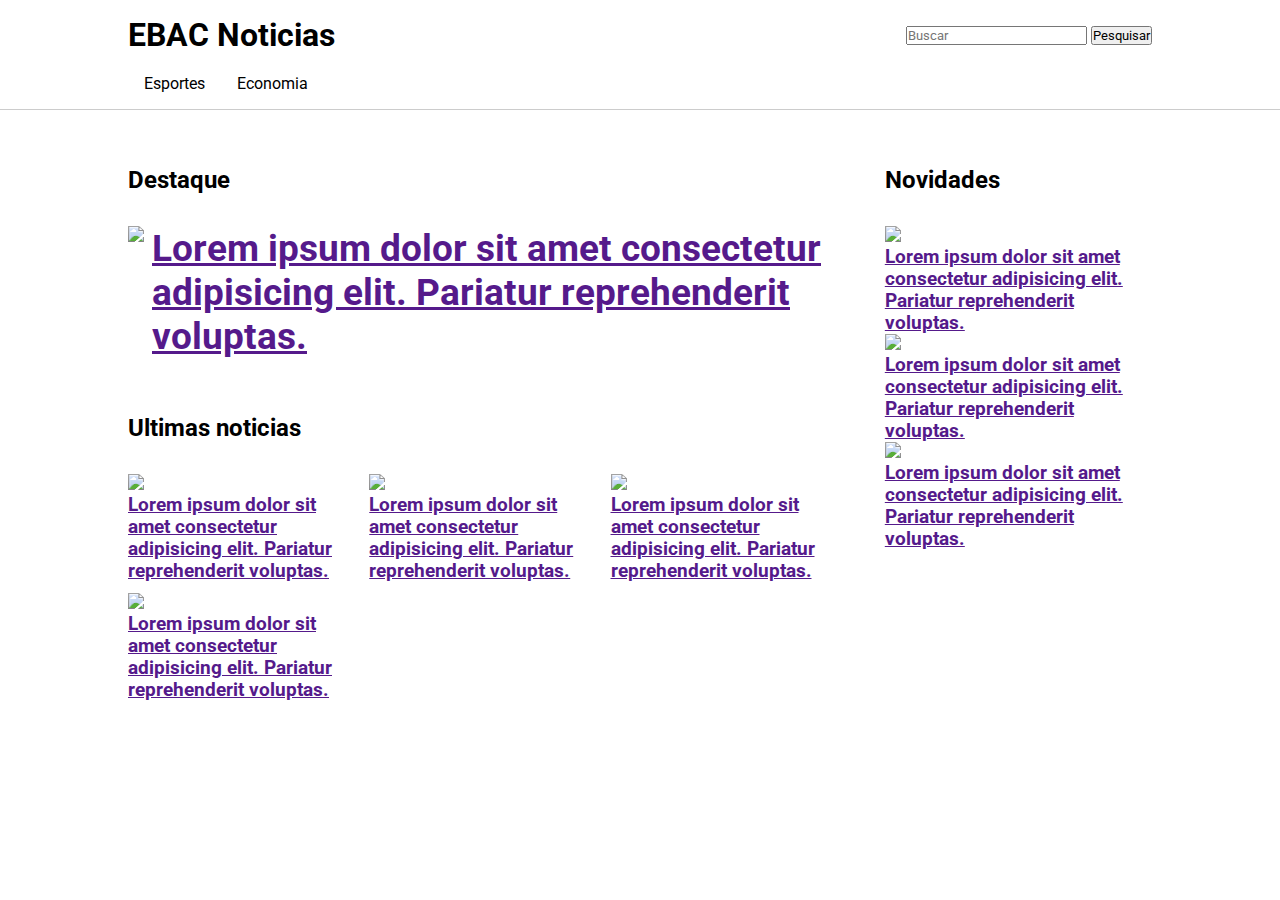
==== index.html @ ce03a463 "initial commit" ====
<!DOCTYPE html>
<html lang="pt-br">
<head>
    <meta charset="UTF-8">
    <meta http-equiv="X-UA-Compatible" content="IE=edge">
    <meta name="viewport" content="width=device-width, initial-scale=1.0">
    <link rel="preconnect" href="https://fonts.googleapis.com">
    <link rel="preconnect" href="https://fonts.gstatic.com" crossorigin>
    <link href="https://fonts.googleapis.com/css2?family=Roboto:wght@400;700&display=swap" rel="stylesheet">
    <link rel="stylesheet" href="main.css">
    <title>Portal de noticias</title>
</head>
<body>
    <header>
        <div class="container">
            <h1>EBAC Noticias</h1>
            <form>
                <input type="search" placeholder="Buscar">
                <button type="submit">Pesquisar</button>
            </form>
        </div>
        <nav class="container">
            <ul class="menu">
                <li>Esportes
                    <ul class="submenu">
                        <li><a href="">Futebol</a></li>
                        <li><a href="">Basquete</a></li>
                        <li><a href="">Formula 1</a></li>
                    </ul>
                </li>
                <li>Economia
                    <ul class="submenu">
                        <li><a href="">Bolsa de valores</a></li>
                        <li><a href="">Imposto de renda</a></li>
                        <li><a href="">Finaças pessoais</a></li>
                    </ul>
                </li>
            </ul>
            <div class="clear"></div>
        </nav>
    </header>
    <div class="container conteudo">
        <main>
            <section class="destaque">
                <h2>Destaque</h2>
                <article class="noticia">
                    <a href="">
                        <img src="//via.placeholder.com/320x320">
                        <h3>Lorem ipsum dolor sit amet consectetur adipisicing elit. Pariatur reprehenderit voluptas.</h3>
                    </a>
                </article>
            </section>
            <section>
                <h2>Ultimas noticias</h2>
                <div class="noticias">
                    <article class="noticia">
                        <a href="">
                            <img src="//via.placeholder.com/320x320">
                            <h3>Lorem ipsum dolor sit amet consectetur adipisicing elit. Pariatur reprehenderit voluptas.</h3>
                        </a>
                    </article>
                    <article class="noticia">
                        <a href="">
                            <img src="//via.placeholder.com/320x320">
                            <h3>Lorem ipsum dolor sit amet consectetur adipisicing elit. Pariatur reprehenderit voluptas.</h3>
                        </a>
                    </article>
                    <article class="noticia">
                        <a href="">
                            <img src="//via.placeholder.com/320x320">
                            <h3>Lorem ipsum dolor sit amet consectetur adipisicing elit. Pariatur reprehenderit voluptas.</h3>
                        </a>
                    </article>
                    <article class="noticia">
                        <a href="">
                            <img src="//via.placeholder.com/320x320">
                            <h3>Lorem ipsum dolor sit amet consectetur adipisicing elit. Pariatur reprehenderit voluptas.</h3>
                        </a>
                    </article>
                </div>
            </section>
        </main>
        <aside>
            <section class="novidades">
                <h2>Novidades</h2>
                <a href="">
                    <img src="//via.placeholder.com/320x320">
                    <h3>Lorem ipsum dolor sit amet consectetur adipisicing elit. Pariatur reprehenderit voluptas.</h3>
                </a>
                <a href="">
                    <img src="//via.placeholder.com/320x320">
                    <h3>Lorem ipsum dolor sit amet consectetur adipisicing elit. Pariatur reprehenderit voluptas.</h3>
                </a>
                <a href="">
                    <img src="//via.placeholder.com/320x320">
                    <h3>Lorem ipsum dolor sit amet consectetur adipisicing elit. Pariatur reprehenderit voluptas.</h3>
                </a>
            </section>
        </aside>
    </div>
</body>
</html>
---- main.css ----
* {
    box-sizing: border-box;
    margin: 0;
    padding: 0;
    font-family: 'Roboto', sans-serif;
}

.container {
    max-width: 1024px;
    width: 100%;
    margin: 0 auto;
}

header .container {
    display: flex;
    justify-content: space-between;
    align-items: center;
}

header {
    padding: 16px 0 0;
    border-bottom: 1px solid #ccc;
    margin-bottom: 56px;
}

.submenu {
    display: none;
    border: 1px solid red;
    position: absolute;
    width: 300px;
    top: 110px;
    background-color: white;
}

.menu > li {
    float: left;
    list-style: none;
    padding: 16px;
    border-top: 4px solid transparent;
}

.clear {
    clear: both;
}

.menu li:hover .submenu {
    display: block;
}

.menu li:hover {
    border-color: red;
}

.submenu li {
    list-style: none;
    padding: 5px;
}

.submenu li a {
    text-decoration: none;
}

.conteudo {
    display: grid;
    grid-template-columns: 70% 30%;
}

.noticia img {
    max-width: 100%;
}

.destaque {
    margin-bottom: 56px;
}

.destaque .noticia a {
    display: flex;
    font-size: 2em;
}

.destaque .noticia img {
    margin-right: 8px;
}

section h2 {
    margin-bottom: 32px;
}

aside {
    padding-left: 40px;
}

aside .noticia {
    margin-bottom: 24px;
}

.noticias {
    display: grid;
    grid-template-columns: repeat(3, 32.66%);
    column-gap: 1%;
    row-gap: 5%;
}
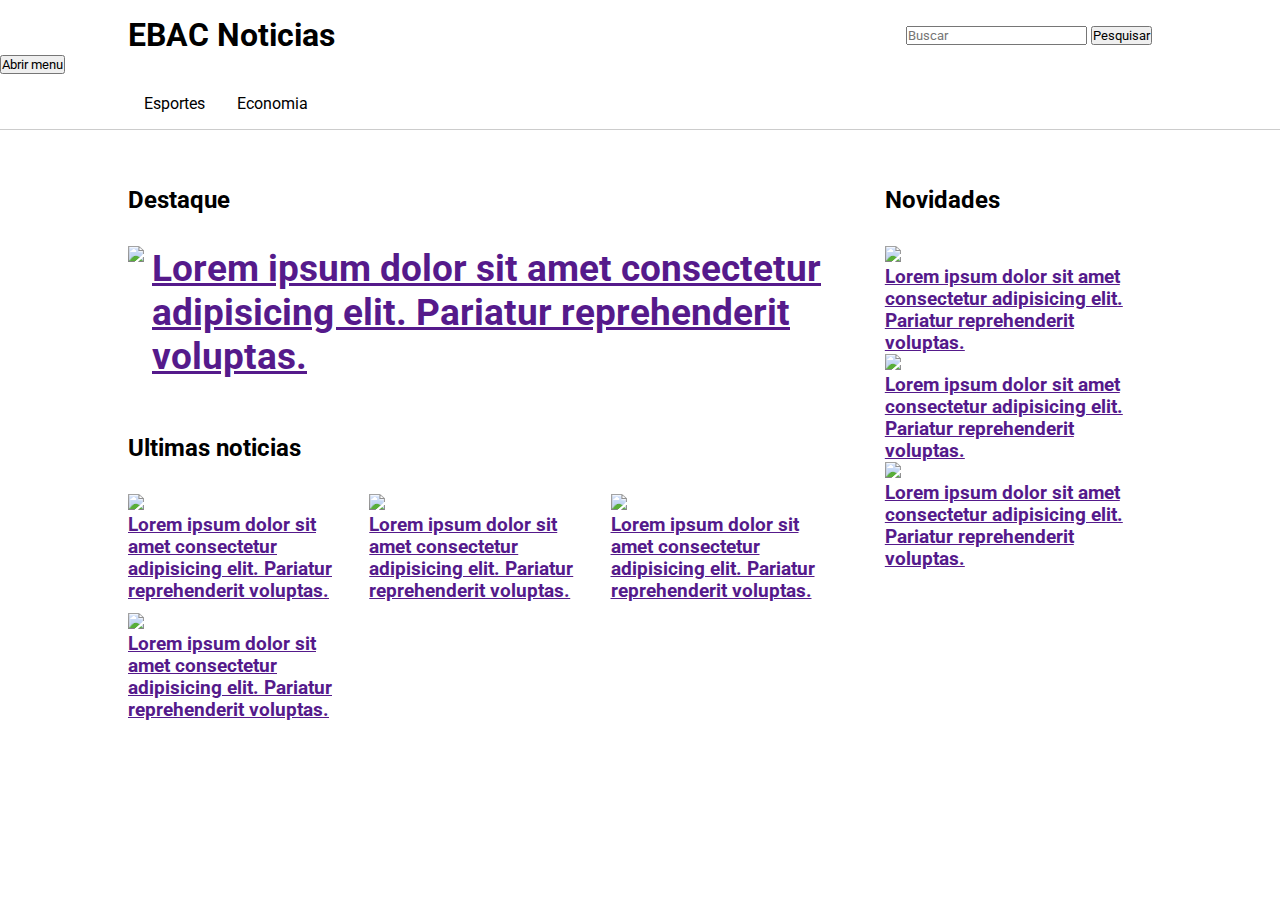
==== commit bcfc89a4: "responsividade" ====
--- a/index.html
+++ b/index.html
@@ -18,6 +18,9 @@
                 <input type="search" placeholder="Buscar">
                 <button type="submit">Pesquisar</button>
             </form>
+        </div>
+        <div class="botao-menu">
+            <button type="button">Abrir menu</button>
         </div>
         <nav class="container">
             <ul class="menu">
@@ -98,5 +101,13 @@
             </section>
         </aside>
     </div>
+    <script src="https://code.jquery.com/jquery-3.7.0.js" integrity="sha256-JlqSTELeR4TLqP0OG9dxM7yDPqX1ox/HfgiSLBj8+kM=" crossorigin="anonymous"></script>
+    <script>
+        $(document).ready(function(){
+            $('.botao-menu button').click(function(){
+                $('.menu').slideToggle();
+            })
+        })
+    </script>
 </body>
 </html>--- a/main.css
+++ b/main.css
@@ -99,4 +99,74 @@
     grid-template-columns: repeat(3, 32.66%);
     column-gap: 1%;
     row-gap: 5%;
+}
+
+@media screen and (max-width: 767px) {
+    .conteudo {
+        display: block;
+    }
+    
+    .container {
+        max-width: 90%;
+    }
+
+    .destaque .noticia a {
+        display: block;
+        font-size: 1.5em;
+    }
+
+    .destaque .noticia img {
+        margin-right: 0;
+    }
+
+    .noticias {
+        display: block;
+        grid-template-columns: repeat(3, 32.66%);
+        column-gap: 1%;
+        row-gap: 5%;
+    }
+
+    .noticias .noticia {
+        margin-bottom: 32px;
+    }
+
+    aside {
+        padding-left: 0;
+    }
+
+    header div.container {
+        flex-direction: column;
+    }
+
+    .submenu {
+        width: 100%;
+        position: relative;
+        border: none;
+        top: 0;
+        display: block;
+    }
+
+    .menu {
+        display: none;
+    }
+
+    .menu, .submenu {
+        display: block;
+    }
+
+    .menu > li {
+        clear: both;
+        display: block;
+        padding: 8px;
+    }
+
+    .botao-menu {
+        display: flex;
+        justify-content: center;
+        margin-top: 16px;
+    }
+
+    .botao-menu button {
+        padding: 8px;
+    }
 }